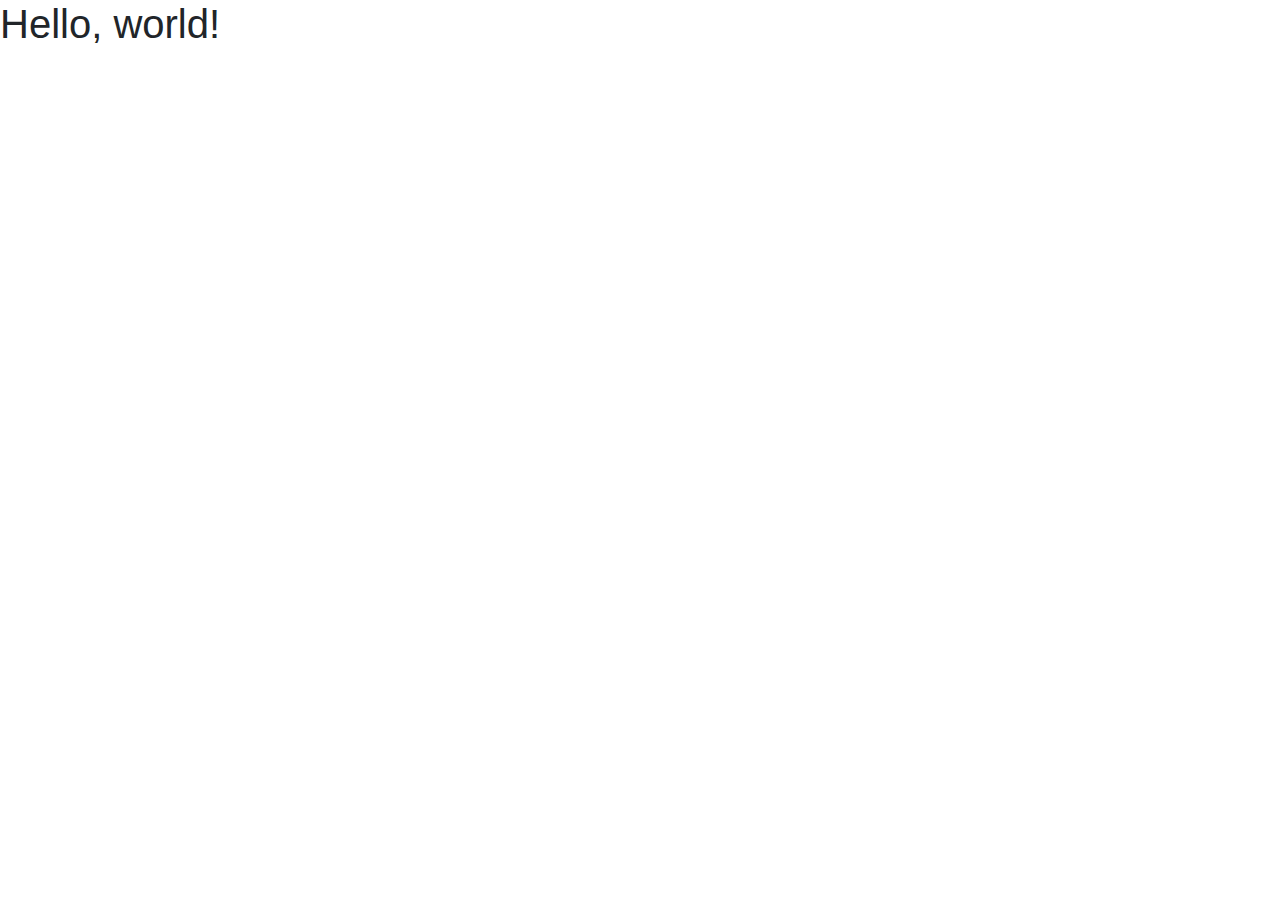
==== index.html @ 7fa7d703 "First Commit" ====
<!doctype html>
<html lang="en">
  <head>
    <!-- Required meta tags -->
    <meta charset="utf-8">
    <meta name="viewport" content="width=device-width, initial-scale=1, shrink-to-fit=no">

    <!-- Bootstrap CSS -->
    <link rel="stylesheet" href="https://stackpath.bootstrapcdn.com/bootstrap/4.3.1/css/bootstrap.min.css" integrity="sha384-ggOyR0iXCbMQv3Xipma34MD+dH/1fQ784/j6cY/iJTQUOhcWr7x9JvoRxT2MZw1T" crossorigin="anonymous">

    <title>Hello, world!</title>
  </head>
  <body>
    <h1>Hello, world!</h1>

    <!-- Optional JavaScript -->
    <!-- jQuery -->
    <script src="https://code.jquery.com/jquery-3.3.1.slim.min.js" integrity="sha384-q8i/X+965DzO0rT7abK41JStQIAqVgRVzpbzo5smXKp4YfRvH+8abtTE1Pi6jizo" crossorigin="anonymous"></script>
  </body>
</html>
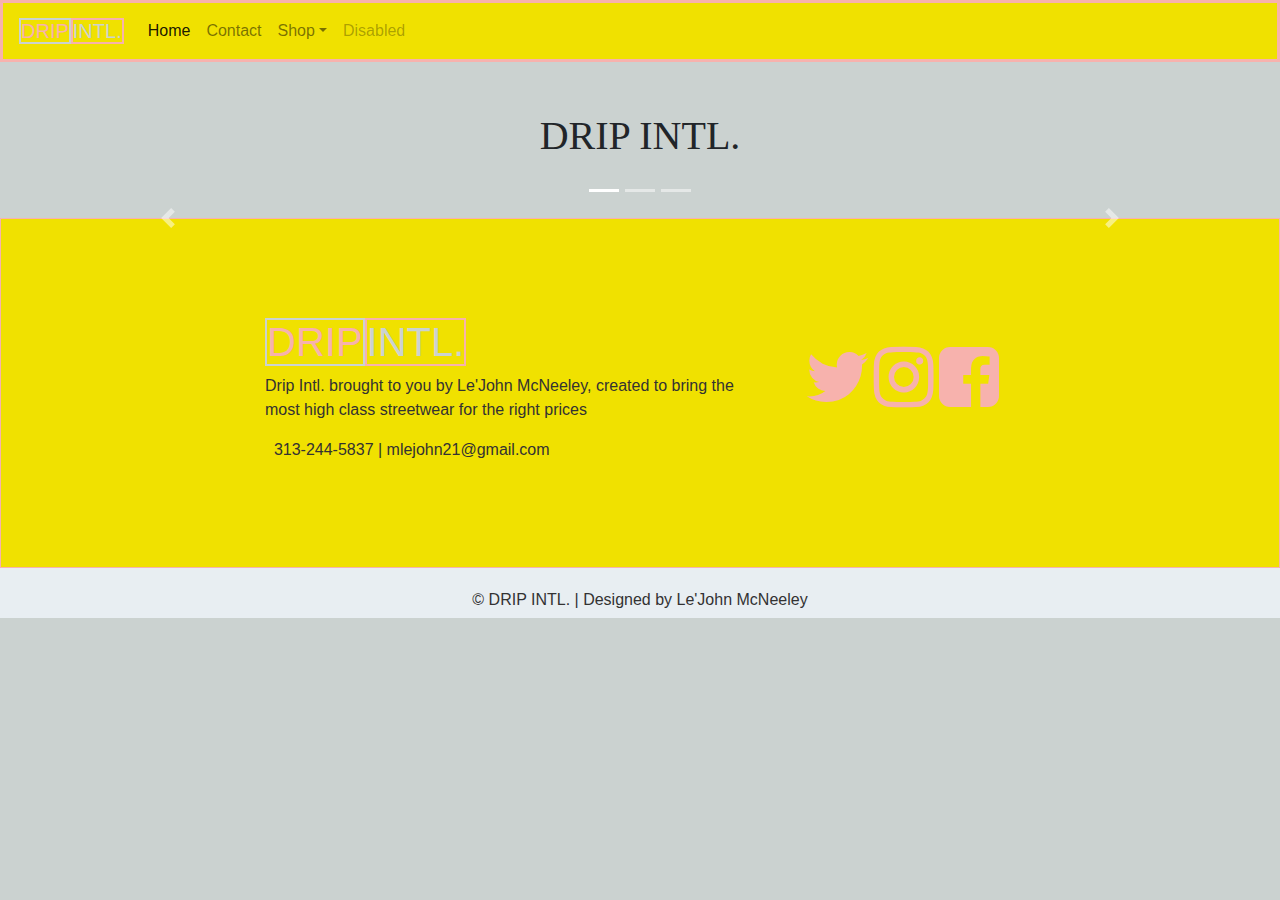
==== commit d4292640: "adding to gh pages" ====
--- a/index.html
+++ b/index.html
@@ -1,20 +1,131 @@
 <!doctype html>
 <html lang="en">
-  <head>
-    <!-- Required meta tags -->
-    <meta charset="utf-8">
-    <meta name="viewport" content="width=device-width, initial-scale=1, shrink-to-fit=no">
 
-    <!-- Bootstrap CSS -->
-    <link rel="stylesheet" href="https://stackpath.bootstrapcdn.com/bootstrap/4.3.1/css/bootstrap.min.css" integrity="sha384-ggOyR0iXCbMQv3Xipma34MD+dH/1fQ784/j6cY/iJTQUOhcWr7x9JvoRxT2MZw1T" crossorigin="anonymous">
+<head>
+  <!-- Required meta tags -->
+  <meta charset="utf-8">
+  <meta name="viewport" content="width=device-width, initial-scale=1, shrink-to-fit=no">
 
-    <title>Hello, world!</title>
-  </head>
-  <body>
-    <h1>Hello, world!</h1>
+  <!-- Bootstrap CSS -->
+  <link rel="stylesheet" href="https://stackpath.bootstrapcdn.com/bootstrap/4.3.1/css/bootstrap.min.css"
+    integrity="sha384-ggOyR0iXCbMQv3Xipma34MD+dH/1fQ784/j6cY/iJTQUOhcWr7x9JvoRxT2MZw1T" crossorigin="anonymous">
+  <link rel="stylesheet" href="home.css">
+  <link rel="stylesheet" href="navfoot.css">
+  <link rel="stylesheet" href="lib/fontawesome/css/font-awesome.css">
+  <title>DRIP</title>
+</head>
 
-    <!-- Optional JavaScript -->
-    <!-- jQuery -->
-    <script src="https://code.jquery.com/jquery-3.3.1.slim.min.js" integrity="sha384-q8i/X+965DzO0rT7abK41JStQIAqVgRVzpbzo5smXKp4YfRvH+8abtTE1Pi6jizo" crossorigin="anonymous"></script>
-  </body>
+<body>
+
+  <nav class="navbar navbar-expand-lg navbar-light">
+    <a class="navbar-brand" href="index.html"><span class="logo-text">DRIP</span><span class="logo-text2">INTL.</span> <span
+        class="sr-only">(current)</span></a></a>
+    <button class="navbar-toggler" type="button" data-toggle="collapse" data-target="#navbarSupportedContent"
+      aria-controls="navbarSupportedContent" aria-expanded="false" aria-label="Toggle navigation">
+      <span class="navbar-toggler-icon"></span>
+    </button>
+
+    <div class="collapse navbar-collapse" id="navbarSupportedContent">
+      <ul class="navbar-nav mr-auto">
+        <li class="nav-item active">
+          <a class="nav-link" href="index.html">Home<span class="sr-only">(current)</span></a>
+        </li>
+        <li class="nav-item">
+          <a class="nav-link" href="contact.html">Contact</a>
+        </li>
+        <li class="nav-item dropdown">
+          <a class="nav-link dropdown-toggle" href="product.html" id="navbarDropdown" role="button"
+            data-toggle="dropdown" aria-haspopup="true" aria-expanded="false">Shop</a>
+          <div class="dropdown-menu" aria-labelledby="navbarDropdown">
+            <a class="dropdown-item" href="#">Tops</a>
+            <a class="dropdown-item" href="#">Bottoms</a>
+            <div class="dropdown-divider"></div>
+            <a class="dropdown-item" href="#">Something else here</a>
+          </div>
+        </li>
+        <li class="nav-item">
+          <a class="nav-link disabled" href="#">Disabled</a>
+        </li>
+      </ul>
+    </div>
+  </nav>
+  <div class="container">
+    <div class="header">
+      <h1 class="headerdrip">DRIP INTL.</h1>
+    </div>
+
+
+
+    <div id="slider" class="carousel slide" data-ride="carousel">
+      <ol class="carousel-indicators">
+        <li data-target="#slider" data-slide-to="0" class="active"></li>
+        <li data-target="#slider" data-slide-to="1"></li>
+        <li data-target="#slider" data-slide-to="2"></li>
+      </ol>
+      <div class="carousel-inner">
+        <div class="carousel-item active">
+          <img src="https://i.pinimg.com/originals/24/6b/b8/246bb89d88069d4c10ef9d944dac2892.jpg" class="d-block w-100"
+            alt="">
+        </div>
+        <div class="carousel-item">
+          <img
+            src="https://scontent-frt3-2.cdninstagram.com/vp/e17c3ee64e800c682beae633ce4be896/5D6A942F/t51.2885-15/e35/25013593_173128299947419_1931252716323995648_n.jpg?_nc_ht=scontent-frt3-2.cdninstagram.com&se=7&ig_cache_key=MTY2ODc1MjI3OTc5OTE4OTEwMw%3D%3D.2"
+            class="d-block w-100" alt="...">
+        </div>
+        <div class="carousel-item">
+          <img
+            src="https://scontent-frt3-2.cdninstagram.com/vp/e17c3ee64e800c682beae633ce4be896/5D6A942F/t51.2885-15/e35/25013593_173128299947419_1931252716323995648_n.jpg?_nc_ht=scontent-frt3-2.cdninstagram.com&se=7&ig_cache_key=MTY2ODc1MjI3OTc5OTE4OTEwMw%3D%3D.2"
+            class="d-block w-100" alt="...">
+        </div>
+      </div>
+      <a class="carousel-control-prev" href="#carouselExampleIndicators" role="button" data-slide="prev">
+        <span class="carousel-control-prev-icon" aria-hidden="true"></span>
+        <span class="sr-only">Previous</span>
+      </a>
+      <a class="carousel-control-next" href="#carouselExampleIndicators" role="button" data-slide="next">
+        <span class="carousel-control-next-icon" aria-hidden="true"></span>
+        <span class="sr-only">Next</span>
+      </a>
+    </div>
+
+  </div>
+
+
+  <!--footer-->
+  <section class="footer">
+    <div class="footer-content">
+      <div class="footer-section-about">
+        <h1><span class="logo-text">DRIP</span><span class="logo-text2">INTL.</span></h1>
+        <p>Drip Intl. brought to you by Le'John McNeeley, created to bring the most high class streetwear for the right
+          prices</p>
+        <div class="conact">
+          <span><i class="phone"></i> &nbsp; 313-244-5837 |  mlejohn21@gmail.com</span>
+         
+        </div>
+
+      </div>
+      <div class="footer-section-links">
+    
+        <br>
+        
+        <ul>
+          <li><a href="#"><i class="fa fa-twitter"></i></li></a>
+            <li><a href="#"><i class="fa fa-instagram"></i></a></li>
+            <li><a href="#"><i class="fa fa-facebook-square"></i></a></li>
+        </ul>
+      </div>
+      <div class="footer-bottom">
+        &copy; DRIP INTL. | Designed by Le'John McNeeley
+      </div>
+    </div>
+  </section>
+
+  <!-- Optional JavaScript -->
+  <script src="home.js"></script>
+  <!-- jQuery -->
+  <script src="https://code.jquery.com/jquery-3.3.1.slim.min.js"
+    integrity="sha384-q8i/X+965DzO0rT7abK41JStQIAqVgRVzpbzo5smXKp4YfRvH+8abtTE1Pi6jizo"
+    crossorigin="anonymous"></script>
+</body>
+
 </html>--- a/home.css
+++ b/home.css
@@ -0,0 +1,17 @@
+p {
+    color: (51, 50, 50, 1);
+    width: 500px;
+
+
+}
+
+body {
+    background-color: rgba(203, 210, 208, 1);
+}
+
+.headerdrip {
+    text-align: center;
+    font-family: Chalkduster,fantasy;
+    color: (51, 50, 50, 1);
+    padding: 50px;
+}
--- a/navfoot.css
+++ b/navfoot.css
@@ -0,0 +1,74 @@
+.footer {
+    background: rgba(240, 225, 0, 1);
+    color: rgba(51, 50, 50, 1);
+    height: 400px;
+    width: 100%;
+    position: relative;
+}
+.footer .footer-bottom {
+    background: rgba(232, 238, 242, 1);
+    color: rgba(51, 50, 50, 1);
+    height: 50px;
+    width: 100%;
+    text-align: center;
+    position: absolute;
+    bottom: 0px;
+    left: 0px;
+    padding-top: 20px;
+
+}
+.footer .footer-content {
+    border: 1px solid rgba(247, 178, 173, 1);;
+    height: 350px;
+    display: flex;
+}
+.footer .footer-content .footer-section {
+    flex: 1;
+    padding: 25px;
+
+    
+
+}
+.footer-section-about{
+    width: 500px;
+    height: 150px;
+}
+.footer-section-links {
+    width: 250px;
+    height: 150px;
+}
+.footer-section-links ul li {
+    list-style: none;
+    display: inline-block;
+}
+
+.footer-content{
+    display: flex;
+    align-items: center;
+    justify-content: center;
+}
+
+.navbar {
+    background: rgba(240, 225, 0, 1);
+    border: 3px solid rgba(247, 178, 173, 1);
+}
+
+html, body {
+    height: 100%;
+
+}
+
+.logo-text {
+    color: rgba(247, 178, 173, 1);
+    border: 2px solid rgba(203, 210, 208, 1);
+}
+
+.logo-text2 {
+    color: rgba(203, 210, 208, 1);
+    border: 2px solid rgba(247, 178, 173, 1);
+}
+
+.footer-section-links .fa {
+    font-size: 70px;
+    color: rgba(247, 178, 173, 1);
+}
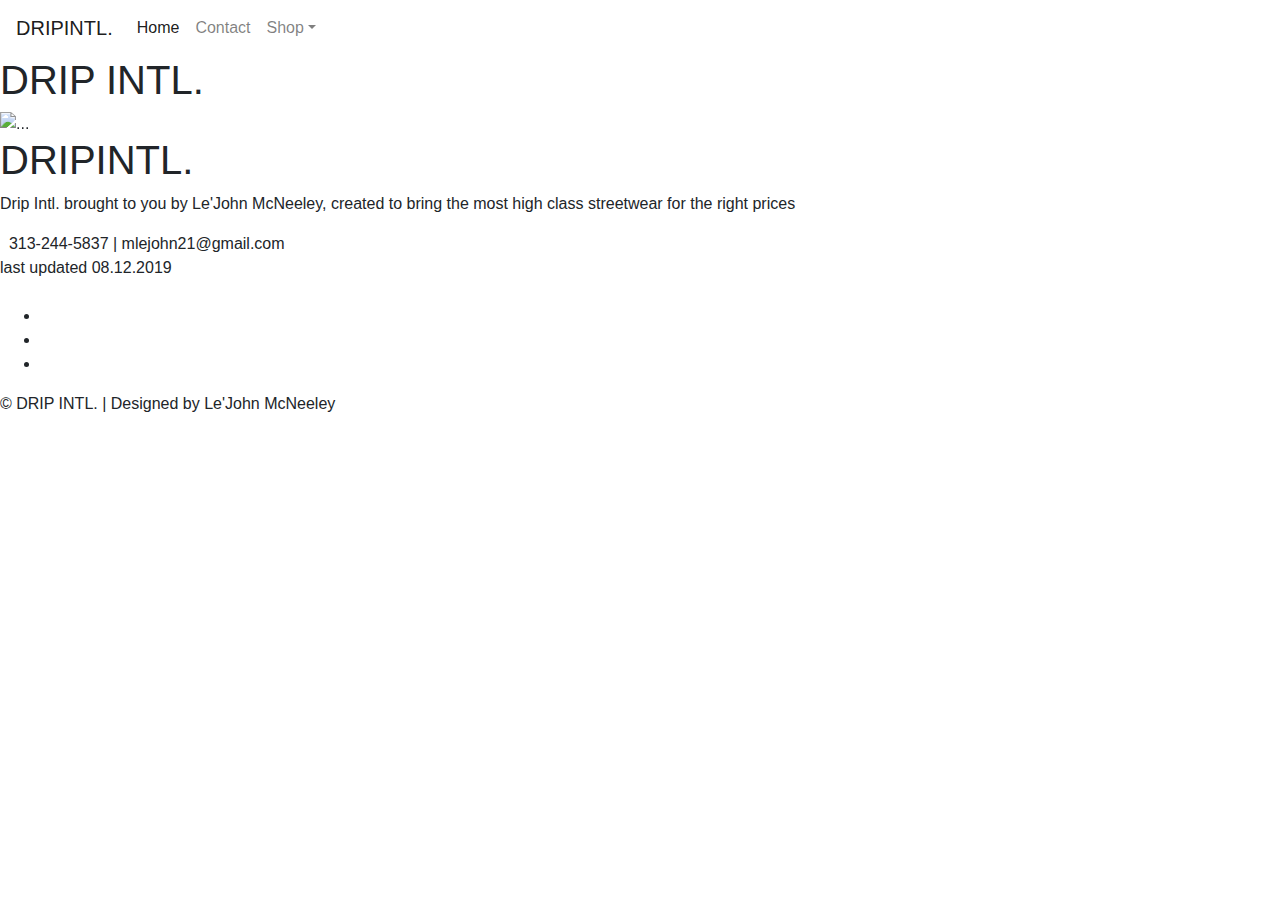
==== commit 43eaa64f: "Add files via upload" ====
--- a/index.html
+++ b/index.html
@@ -9,16 +9,16 @@
   <!-- Bootstrap CSS -->
   <link rel="stylesheet" href="https://stackpath.bootstrapcdn.com/bootstrap/4.3.1/css/bootstrap.min.css"
     integrity="sha384-ggOyR0iXCbMQv3Xipma34MD+dH/1fQ784/j6cY/iJTQUOhcWr7x9JvoRxT2MZw1T" crossorigin="anonymous">
-  <link rel="stylesheet" href="home.css">
-  <link rel="stylesheet" href="navfoot.css">
-  <link rel="stylesheet" href="lib/fontawesome/css/font-awesome.css">
-  <title>DRIP</title>
+  <link rel="stylesheet" href="./lib/css/home.css">
+  <link rel="stylesheet" href="./lib/css/navfoot.css">
+  <link rel="stylesheet" href="fontawesome/css/font-awesome.css">
+  <title>DRIP INTL.</title>
+
 </head>
 
 <body>
-
   <nav class="navbar navbar-expand-lg navbar-light">
-    <a class="navbar-brand" href="index.html"><span class="logo-text">DRIP</span><span class="logo-text2">INTL.</span> <span
+    <a class="navbar-brand" href="#"><span class="logo-text">DRIP</span><span class="logo-text2">INTL.</span> <span
         class="sr-only">(current)</span></a></a>
     <button class="navbar-toggler" type="button" data-toggle="collapse" data-target="#navbarSupportedContent"
       aria-controls="navbarSupportedContent" aria-expanded="false" aria-label="Toggle navigation">
@@ -40,92 +40,104 @@
             <a class="dropdown-item" href="#">Tops</a>
             <a class="dropdown-item" href="#">Bottoms</a>
             <div class="dropdown-divider"></div>
-            <a class="dropdown-item" href="#">Something else here</a>
+            <a class="dropdown-item" href="#">Shoes</a>
           </div>
         </li>
         <li class="nav-item">
-          <a class="nav-link disabled" href="#">Disabled</a>
+
         </li>
       </ul>
     </div>
   </nav>
-  <div class="container">
-    <div class="header">
-      <h1 class="headerdrip">DRIP INTL.</h1>
-    </div>
 
 
 
-    <div id="slider" class="carousel slide" data-ride="carousel">
-      <ol class="carousel-indicators">
-        <li data-target="#slider" data-slide-to="0" class="active"></li>
-        <li data-target="#slider" data-slide-to="1"></li>
-        <li data-target="#slider" data-slide-to="2"></li>
-      </ol>
-      <div class="carousel-inner">
-        <div class="carousel-item active">
-          <img src="https://i.pinimg.com/originals/24/6b/b8/246bb89d88069d4c10ef9d944dac2892.jpg" class="d-block w-100"
-            alt="">
-        </div>
-        <div class="carousel-item">
-          <img
-            src="https://scontent-frt3-2.cdninstagram.com/vp/e17c3ee64e800c682beae633ce4be896/5D6A942F/t51.2885-15/e35/25013593_173128299947419_1931252716323995648_n.jpg?_nc_ht=scontent-frt3-2.cdninstagram.com&se=7&ig_cache_key=MTY2ODc1MjI3OTc5OTE4OTEwMw%3D%3D.2"
-            class="d-block w-100" alt="...">
-        </div>
-        <div class="carousel-item">
-          <img
-            src="https://scontent-frt3-2.cdninstagram.com/vp/e17c3ee64e800c682beae633ce4be896/5D6A942F/t51.2885-15/e35/25013593_173128299947419_1931252716323995648_n.jpg?_nc_ht=scontent-frt3-2.cdninstagram.com&se=7&ig_cache_key=MTY2ODc1MjI3OTc5OTE4OTEwMw%3D%3D.2"
-            class="d-block w-100" alt="...">
-        </div>
+  <!--Page Contents-->
+  <h1 class="header-drip">DRIP INTL.</h1>
+
+  <!--slider-->
+  <div id="carouselExampleIndicators" class="carousel slide" data-ride="carousel">
+    <ol class="carousel-indicators">
+      <li data-target="#carouselExampleIndicators" data-slide-to="0" class="active"></li>
+      <li data-target="#carouselExampleIndicators" data-slide-to="1"></li>
+      <li data-target="#carouselExampleIndicators" data-slide-to="2"></li>
+    </ol>
+    <div class="carousel-inner">
+      <div class="carousel-item active">
+        <img src="https://pbs.twimg.com/media/EBS5wlDXsAAJyxl?format=jpg&name=large" class="d-block w-100" id="picArt"
+          alt="...">
       </div>
-      <a class="carousel-control-prev" href="#carouselExampleIndicators" role="button" data-slide="prev">
-        <span class="carousel-control-prev-icon" aria-hidden="true"></span>
-        <span class="sr-only">Previous</span>
-      </a>
-      <a class="carousel-control-next" href="#carouselExampleIndicators" role="button" data-slide="next">
-        <span class="carousel-control-next-icon" aria-hidden="true"></span>
-        <span class="sr-only">Next</span>
-      </a>
+      <div class="carousel-item">
+        <img src="https://pbs.twimg.com/media/ECS9TyhXoAIwy-7?format=jpg&name=4096x4096" class="d-block w-100" id="picArt"
+          alt="...">
+      </div>
+      <div class="carousel-item">
+        <img src="https://pbs.twimg.com/media/EFPUnmKW4AAbRZN?format=jpg&name=4096x4096" class="d-block w-100" id="picArt"
+          alt="...">
+      </div>
     </div>
-
+    <a class="carousel-control-prev" href="#carouselExampleIndicators" role="button" data-slide="prev">
+      <span class="carousel-control-prev-icon" aria-hidden="true"></span>
+      <span class="sr-only">Previous</span>
+    </a>
+    <a class="carousel-control-next" href="#carouselExampleIndicators" role="button" data-slide="next">
+      <span class="carousel-control-next-icon" aria-hidden="true"></span>
+      <span class="sr-only">Next</span>
+    </a>
   </div>
 
 
+
+
   <!--footer-->
-  <section class="footer">
-    <div class="footer-content">
-      <div class="footer-section-about">
-        <h1><span class="logo-text">DRIP</span><span class="logo-text2">INTL.</span></h1>
-        <p>Drip Intl. brought to you by Le'John McNeeley, created to bring the most high class streetwear for the right
-          prices</p>
-        <div class="conact">
-          <span><i class="phone"></i> &nbsp; 313-244-5837 |  mlejohn21@gmail.com</span>
-         
+  <div class='footWrapper'>
+    <section class="footer">
+      <div class="footer-content">
+        <div class="footer-section-about">
+          <h1><span class="logo-text">DRIP</span><span class="logo-text2">INTL.</span></h1>
+          <p>Drip Intl. brought to you by Le'John McNeeley, created to bring the most high class streetwear for the
+            right
+            prices</p>
+          <div class="conact">
+            <span><i class="phone"></i> &nbsp; 313-244-5837 | mlejohn21@gmail.com</span>
+            <div id="update">
+              last updated 08.12.2019
+            </div>
+
+          </div>
+
         </div>
+        <div class="footer-section-links">
 
+          <br>
+
+          <ul class="icons">
+            <li><a href="https://twitter.com/home"><i class="fa fa-twitter"></i></a></li>
+            <div>
+              <li><a href="https://www.instagram.com/"><i class="fa fa-instagram"></i></a></li>
+            </div>
+            <li><a href="https://www.facebook.com/"><i class="fa fa-facebook-square"></i></a></li>
+          </ul>
+        </div>
+        <div class="footer-bottom">
+          &copy; DRIP INTL. | Designed by Le'John McNeeley
+        </div>
       </div>
-      <div class="footer-section-links">
-    
-        <br>
-        
-        <ul>
-          <li><a href="#"><i class="fa fa-twitter"></i></li></a>
-            <li><a href="#"><i class="fa fa-instagram"></i></a></li>
-            <li><a href="#"><i class="fa fa-facebook-square"></i></a></li>
-        </ul>
-      </div>
-      <div class="footer-bottom">
-        &copy; DRIP INTL. | Designed by Le'John McNeeley
-      </div>
-    </div>
-  </section>
+    </section>
+  </div>
 
   <!-- Optional JavaScript -->
-  <script src="home.js"></script>
+
   <!-- jQuery -->
   <script src="https://code.jquery.com/jquery-3.3.1.slim.min.js"
     integrity="sha384-q8i/X+965DzO0rT7abK41JStQIAqVgRVzpbzo5smXKp4YfRvH+8abtTE1Pi6jizo"
     crossorigin="anonymous"></script>
+  <script src="https://cdnjs.cloudflare.com/ajax/libs/popper.js/1.14.7/umd/popper.min.js"
+    integrity="sha384-UO2eT0CpHqdSJQ6hJty5KVphtPhzWj9WO1clHTMGa3JDZwrnQq4sF86dIHNDz0W1"
+    crossorigin="anonymous"></script>
+  <script src="https://stackpath.bootstrapcdn.com/bootstrap/4.3.1/js/bootstrap.min.js"
+    integrity="sha384-JjSmVgyd0p3pXB1rRibZUAYoIIy6OrQ6VrjIEaFf/nJGzIxFDsf4x0xIM+B07jRM"
+    crossorigin="anonymous"></script>
 </body>
 
 </html>